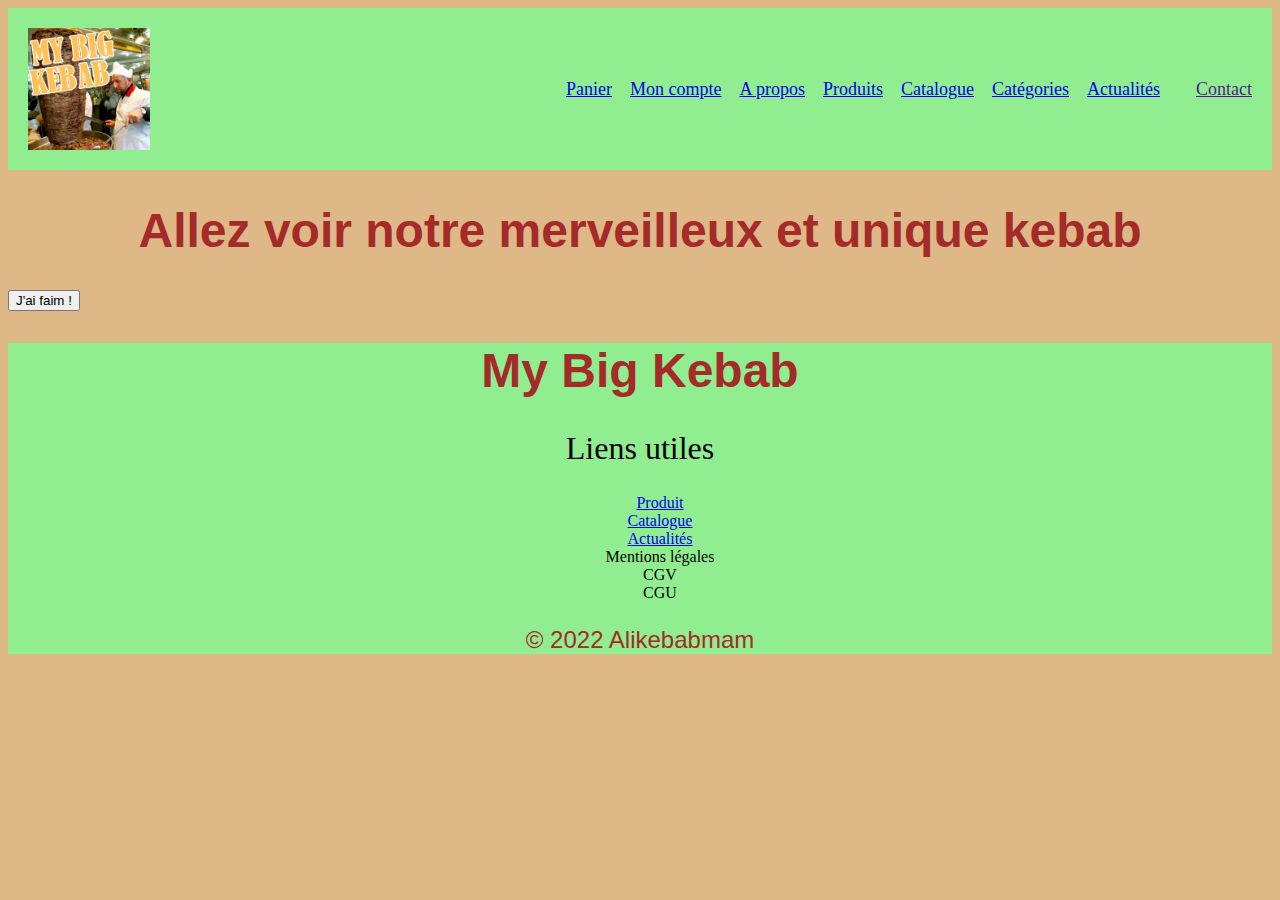
==== index.html @ 6f887e21 "navbar v2" ====
<!DOCTYPE html>
<html lang="en">
<head>
    <meta charset="UTF-8">
    <meta http-equiv="X-UA-Compatible" content="IE=edge">
    <meta name="viewport" content="width=device-width, initial-scale=1.0">
    <title>My Big Kebab</title>
    <link rel="stylesheet" href="design.css">
    <title>Document</title>
</head>

<header>
    <nav class="navbar">
        <img  src="asset/logo.png" width="10%">
        <ul class="nav-links">
        <div class="menu">
        <li><a href="panier.html">Panier</a></li>
        <li><a href="moncompte.html">Mon compte</a></li>
        <li><a href="readme.md">A propos</a></li>
        <li><a href="ficheProduit.html">Produits</a></li>
        <li><a href="catalogue.html">Catalogue</a></li>
        <li><a href="catalogue.html">Catégories</a></li>
        <li><a href="actualite/actualite.html">Actualités</li>
        <li><a href="">Contact</a></li>
        </ul>
        </li>
        </div>
        </ul>
        </nav>
</header>

<body>
    <div id="descriptionDuBonKebab">
        <h1>Allez voir notre merveilleux et unique kebab</h1>
    </div>
    <button id="ladalle">J'ai faim !</button>
</body>

<footer>
    <h1>My Big Kebab</h1>
    <h2>Liens utiles</h2>
    <ul>
        <li><a href="ficheProduit.html">Produit</a></li>
        <li><a href="catalogue.html">Catalogue</a></li>
        <li><a href="actualite/actualite.html">Actualités</a></li>
        <li>Mentions légales</li>
        <li>CGV</li>
        <li>CGU</li>
    </ul>
    <p>© 2022 Alikebabmam</p>
</footer>
</html>
---- design.css ----
body {
    background-color: burlywood;
}

nav {
    background-color: lightgreen;
    display: flex;
    align-items: center;
    justify-content: space-between;
    padding: 20px;
}

.menu {
    display: flex;
    gap: 1em;
    font-size: 18px;
   }

   


ul {
    list-style-type: none;
}

h1 {
    font-size: 3em;
    font-weight: 700;
    font-family: sans-serif;
    color: brown;
    text-align: center;
}

h2 {
    font-size: 2em;
    font-weight: 400;
    font-family: serif;
    color: black;
}

h3 {
    font-size: 2em;
    font-weight: 400;
    font-family: sans-serif;
    color: palevioletred;
}

p {
    font-size: 1.5em;
    font-weight: 400;
    font-family: sans-serif;
    color: brown;
}

footer {
    background-color: lightgreen;
    text-align: center;
}

.ladalle {
    align-items: center;
}
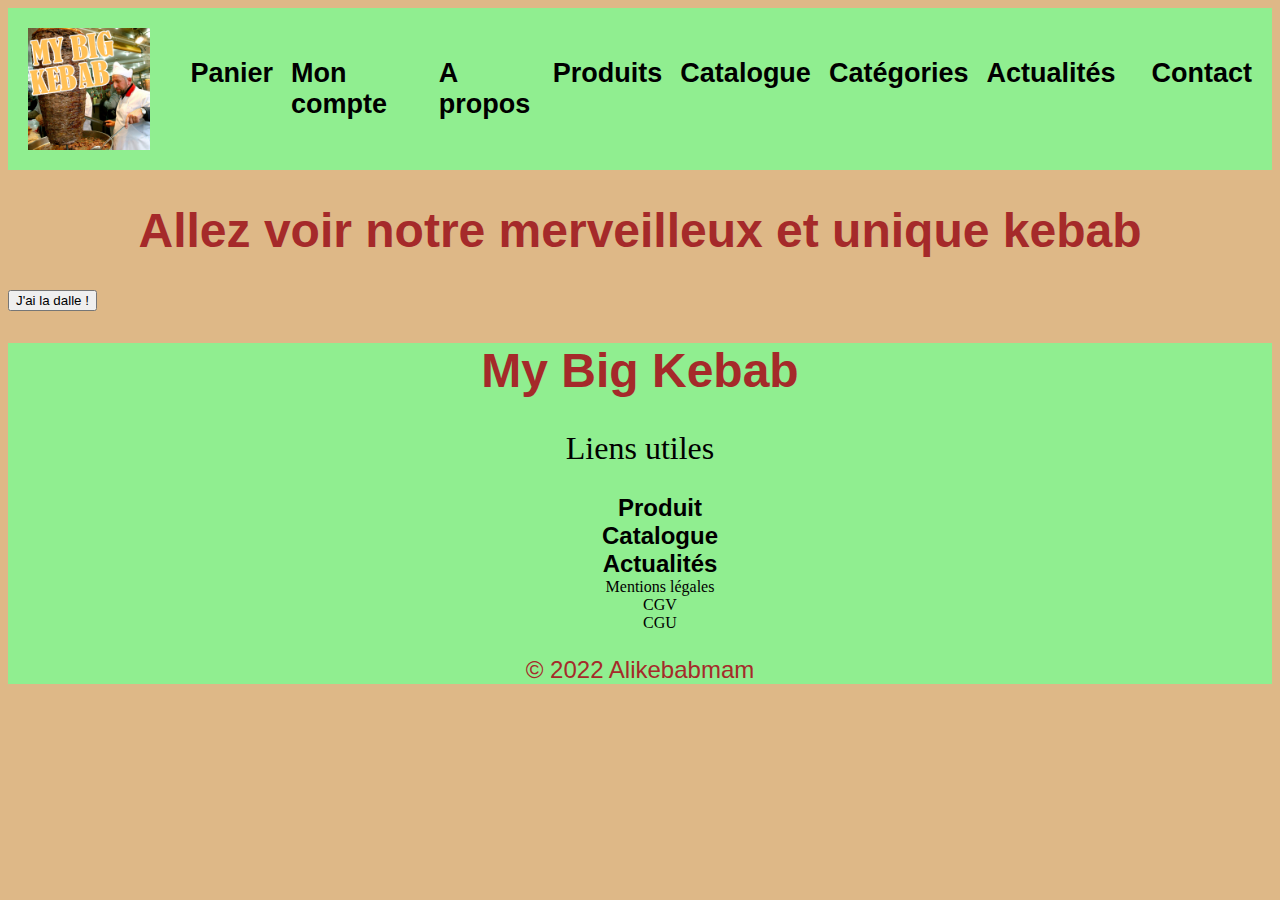
==== commit d8b7bac6: "Merge branch 'main' of https://github.com/agencewebupgrade/projet_collaboratif_git" ====
--- a/index.html
+++ b/index.html
@@ -33,7 +33,7 @@
     <div id="descriptionDuBonKebab">
         <h1>Allez voir notre merveilleux et unique kebab</h1>
     </div>
-    <button id="ladalle">J'ai faim !</button>
+    <input type="button" onclick="window.location.href = 'ficheProduit.html';" value="J'ai la dalle !" />
 </body>
 
 <footer>
--- a/design.css
+++ b/design.css
@@ -17,7 +17,13 @@
    }
 
    
-
+a {
+    text-decoration: none;
+    font-size: 1.5em;
+    font-weight: 700;
+    font-family: sans-serif;
+    color: black;
+}
 
 ul {
     list-style-type: none;
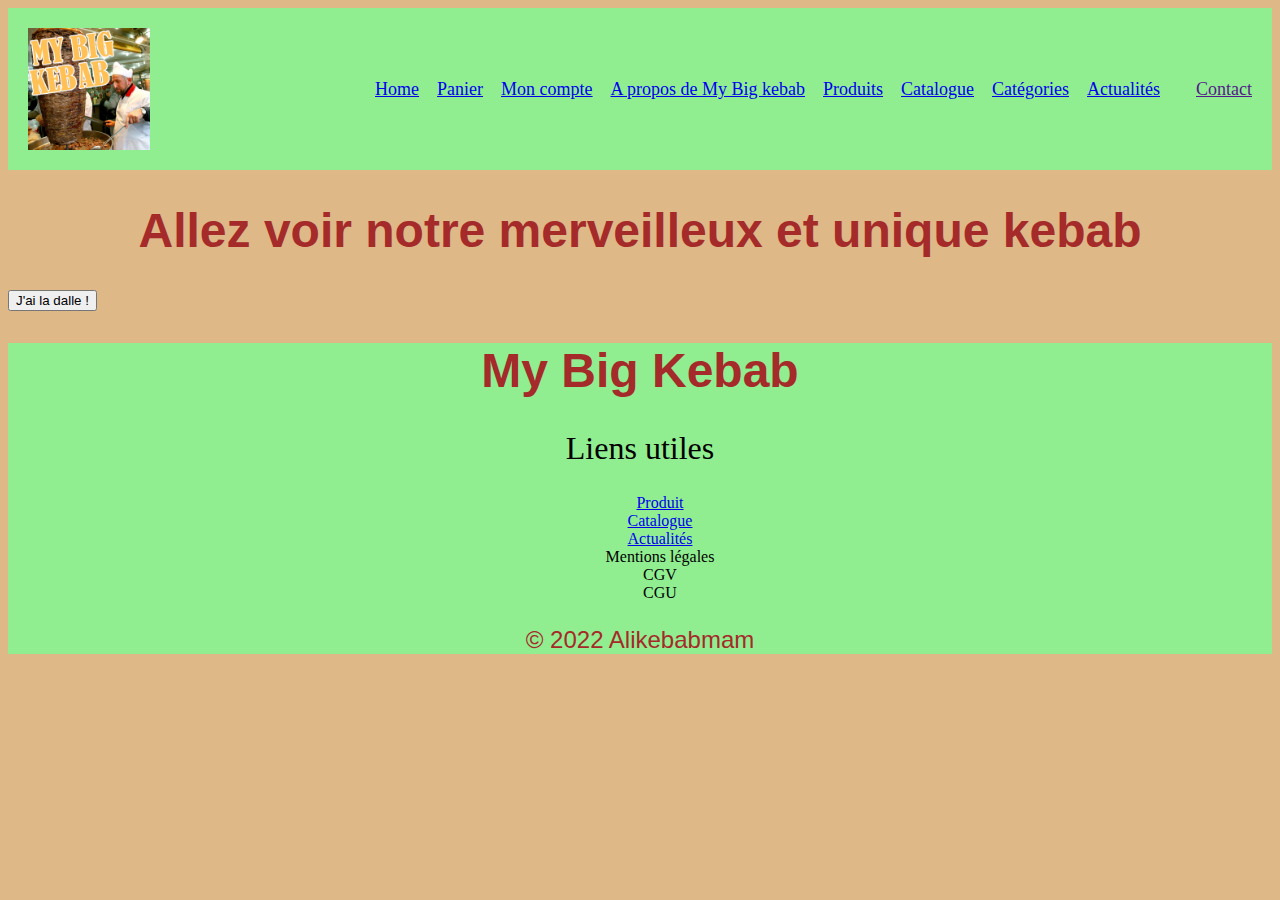
==== commit fdc67478: "Merge branch 'main' of https://github.com/agencewebupgrade/projet_collaboratif_git" ====
--- a/index.html
+++ b/index.html
@@ -14,14 +14,15 @@
         <img  src="asset/logo.png" width="10%">
         <ul class="nav-links">
         <div class="menu">
+        <li><a href="index.html">Home</a></li>
         <li><a href="panier.html">Panier</a></li>
         <li><a href="moncompte.html">Mon compte</a></li>
-        <li><a href="readme.md">A propos</a></li>
+        <li><a href="readme.md">A propos de My Big kebab</a></li>
         <li><a href="ficheProduit.html">Produits</a></li>
         <li><a href="catalogue.html">Catalogue</a></li>
         <li><a href="catalogue.html">Catégories</a></li>
-        <li><a href="actualite/actualite.html">Actualités</li>
-        <li><a href="">Contact</a></li>
+        <li><a href="actualite/actualite.css">Actualités</li>
+            <li><a href="">Contact</a></li>
         </ul>
         </li>
         </div>
--- a/design.css
+++ b/design.css
@@ -17,13 +17,7 @@
    }
 
    
-a {
-    text-decoration: none;
-    font-size: 1.5em;
-    font-weight: 700;
-    font-family: sans-serif;
-    color: black;
-}
+
 
 ul {
     list-style-type: none;
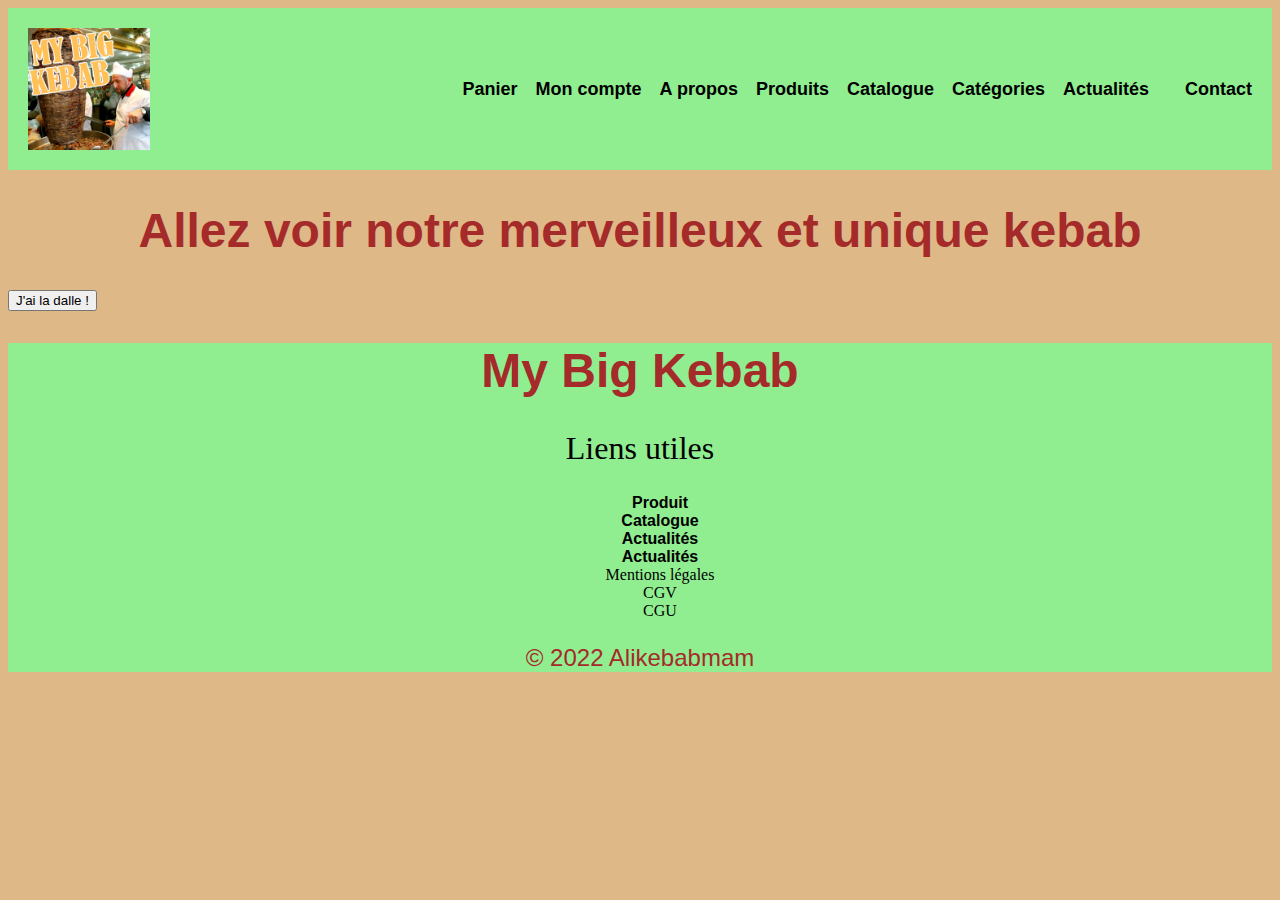
==== commit 912e717c: "Merge branch 'main' of https://github.com/agencewebupgrade/projet_collaboratif_git" ====
--- a/index.html
+++ b/index.html
@@ -14,15 +14,14 @@
         <img  src="asset/logo.png" width="10%">
         <ul class="nav-links">
         <div class="menu">
-        <li><a href="index.html">Home</a></li>
         <li><a href="panier.html">Panier</a></li>
         <li><a href="moncompte.html">Mon compte</a></li>
-        <li><a href="readme.md">A propos de My Big kebab</a></li>
+        <li><a href="readme.md">A propos</a></li>
         <li><a href="ficheProduit.html">Produits</a></li>
         <li><a href="catalogue.html">Catalogue</a></li>
         <li><a href="catalogue.html">Catégories</a></li>
-        <li><a href="actualite/actualite.css">Actualités</li>
-            <li><a href="">Contact</a></li>
+        <li><a href="actualite/actualite.html">Actualités</li>
+        <li><a href="">Contact</a></li>
         </ul>
         </li>
         </div>
@@ -44,6 +43,7 @@
         <li><a href="ficheProduit.html">Produit</a></li>
         <li><a href="catalogue.html">Catalogue</a></li>
         <li><a href="actualite/actualite.html">Actualités</a></li>
+        <li><a href="panier.html">Actualités</a></li>
         <li>Mentions légales</li>
         <li>CGV</li>
         <li>CGU</li>
--- a/design.css
+++ b/design.css
@@ -17,7 +17,13 @@
    }
 
    
-
+a {
+    text-decoration: none;
+    font-size: 1em;
+    font-weight: 700;
+    font-family: sans-serif;
+    color: black;
+}
 
 ul {
     list-style-type: none;
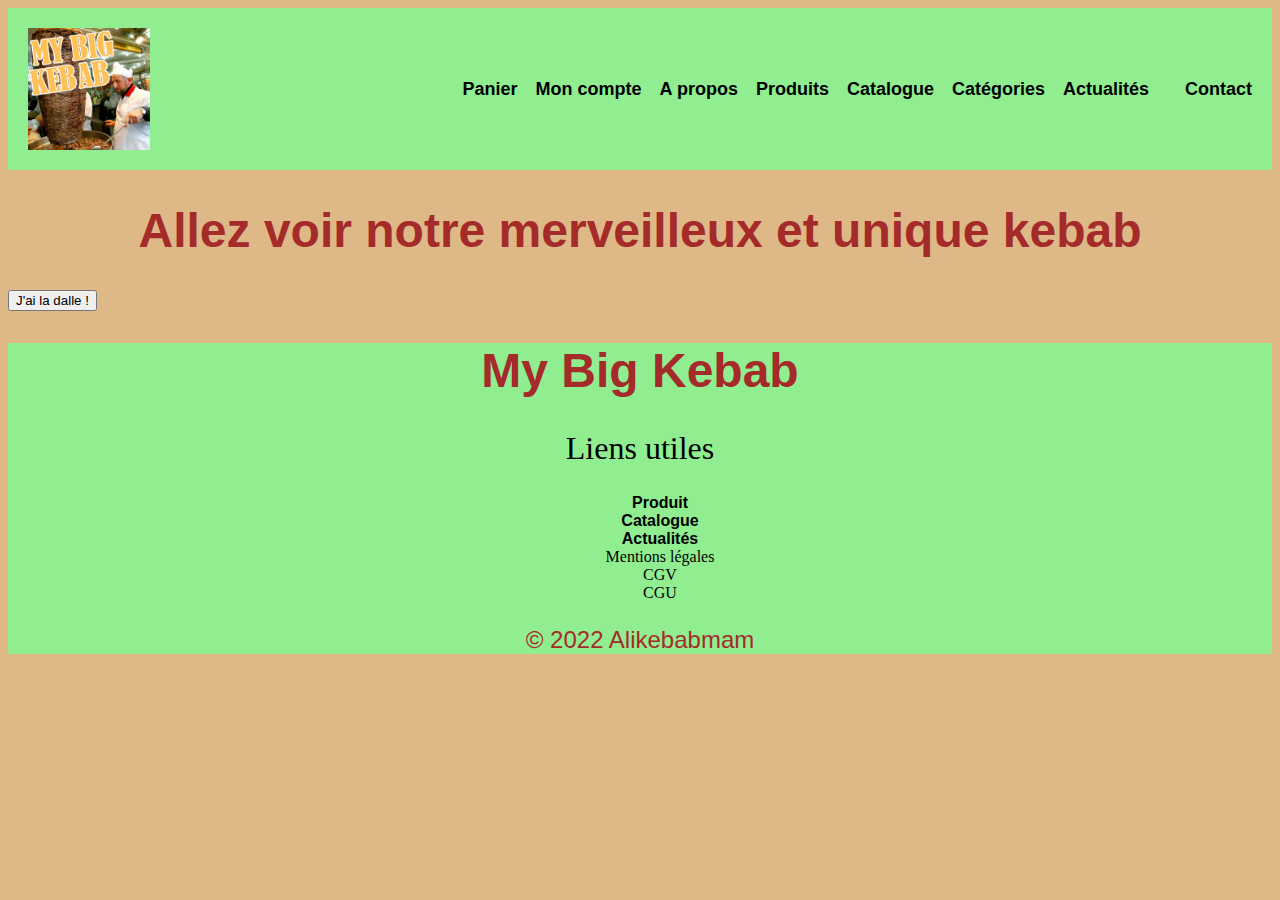
==== commit cad4159d: "navbar modif de liens" ====
--- a/index.html
+++ b/index.html
@@ -19,7 +19,7 @@
         <li><a href="readme.md">A propos</a></li>
         <li><a href="ficheProduit.html">Produits</a></li>
         <li><a href="catalogue.html">Catalogue</a></li>
-        <li><a href="catalogue.html">Catégories</a></li>
+        <li><a href="categorie.html">Catégories</a></li>
         <li><a href="actualite/actualite.html">Actualités</li>
         <li><a href="">Contact</a></li>
         </ul>
@@ -43,7 +43,6 @@
         <li><a href="ficheProduit.html">Produit</a></li>
         <li><a href="catalogue.html">Catalogue</a></li>
         <li><a href="actualite/actualite.html">Actualités</a></li>
-        <li><a href="panier.html">Actualités</a></li>
         <li>Mentions légales</li>
         <li>CGV</li>
         <li>CGU</li>
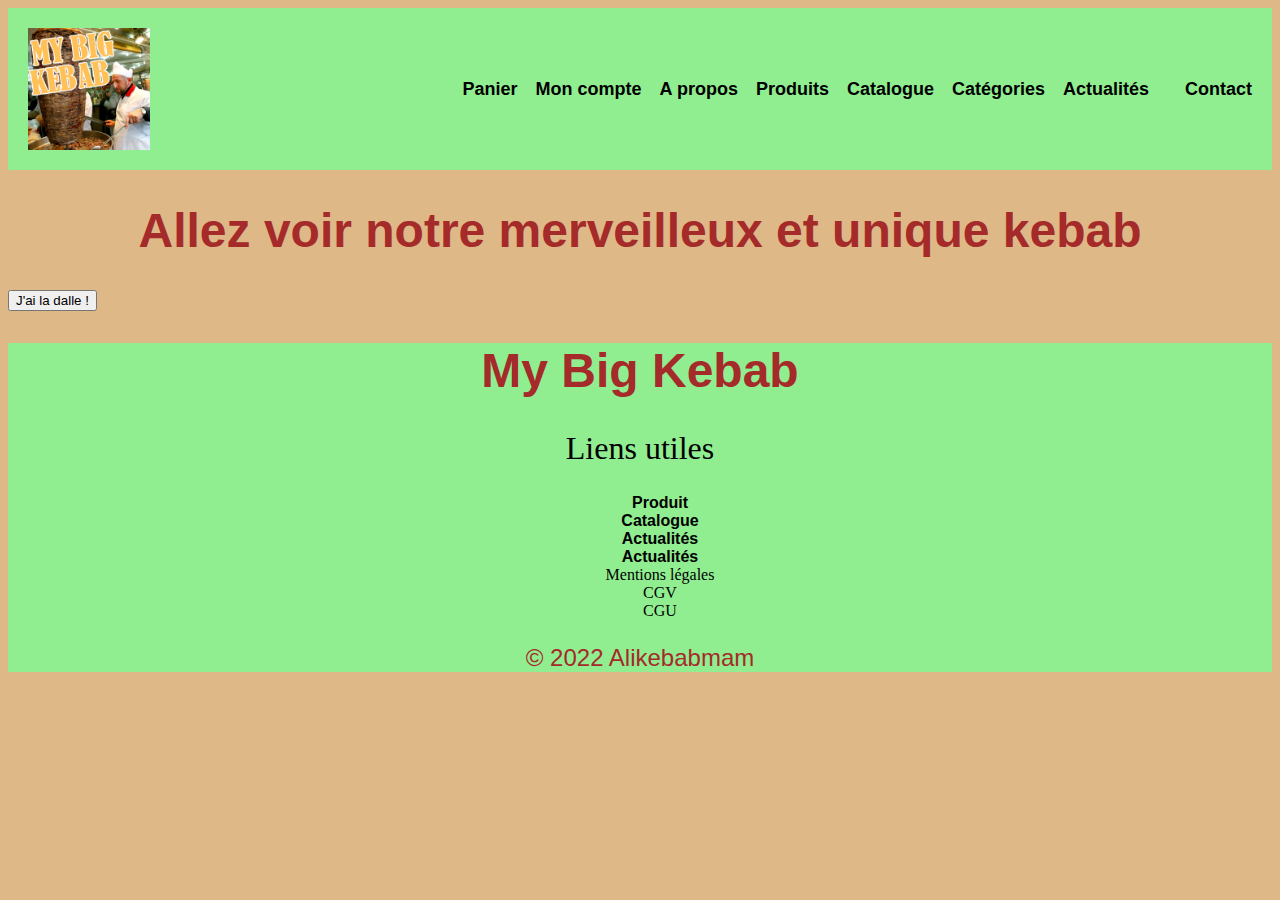
==== commit 13044c9d: "Merge branch 'main' of https://github.com/agencewebupgrade/projet_collaboratif_git" ====
--- a/index.html
+++ b/index.html
@@ -43,6 +43,7 @@
         <li><a href="ficheProduit.html">Produit</a></li>
         <li><a href="catalogue.html">Catalogue</a></li>
         <li><a href="actualite/actualite.html">Actualités</a></li>
+        <li><a href="panier.html">Actualités</a></li>
         <li>Mentions légales</li>
         <li>CGV</li>
         <li>CGU</li>
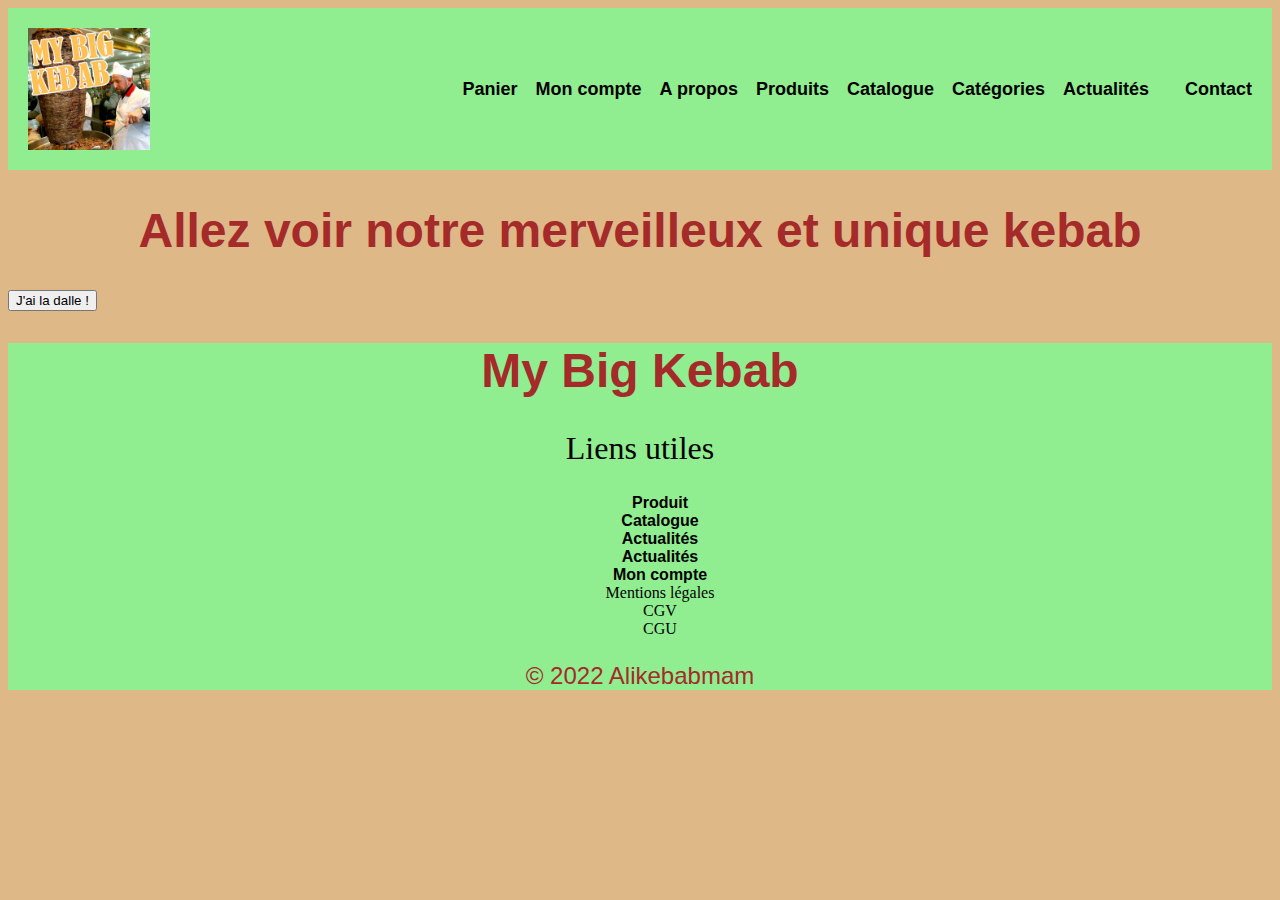
==== commit 98b19388: "Changes to be committed: 	modified:   index.html" ====
--- a/index.html
+++ b/index.html
@@ -44,6 +44,7 @@
         <li><a href="catalogue.html">Catalogue</a></li>
         <li><a href="actualite/actualite.html">Actualités</a></li>
         <li><a href="panier.html">Actualités</a></li>
+        <li><a href="moncompte.html">Mon compte</a></li>
         <li>Mentions légales</li>
         <li>CGV</li>
         <li>CGU</li>
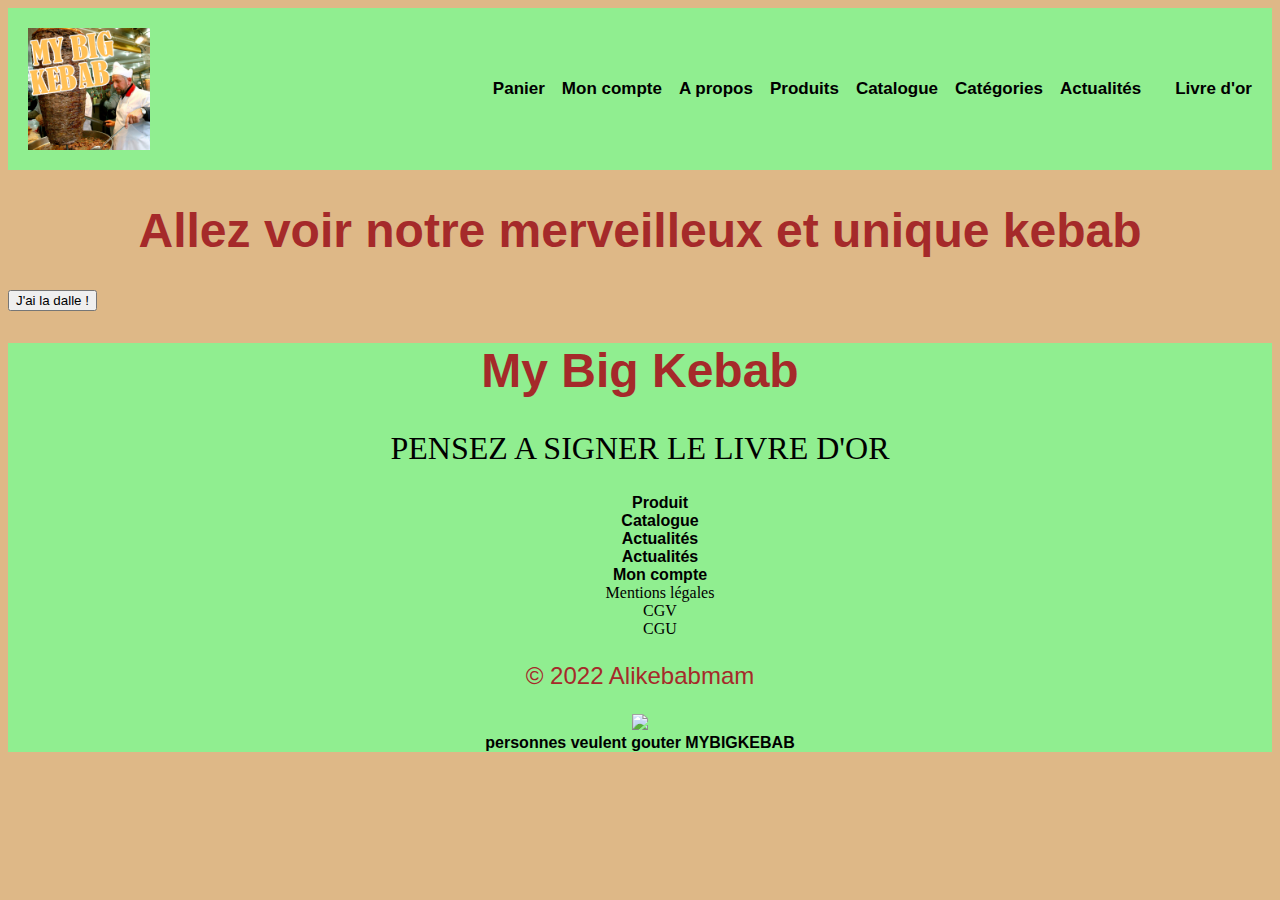
==== commit d3a8dfd7: "amélioration et mise en place d'un livre d'or php avec un fichier texte sans base de donnés" ====
--- a/index.html
+++ b/index.html
@@ -20,8 +20,8 @@
         <li><a href="ficheProduit.html">Produits</a></li>
         <li><a href="catalogue.html">Catalogue</a></li>
         <li><a href="categorie.html">Catégories</a></li>
-        <li><a href="actualite/actualite.html">Actualités</li>
-        <li><a href="">Contact</a></li>
+        <li><a href="actu.html">Actualités</li>
+        <li><a href="livredor.php">Livre d'or</a></li>
         </ul>
         </li>
         </div>
@@ -34,11 +34,12 @@
         <h1>Allez voir notre merveilleux et unique kebab</h1>
     </div>
     <input type="button" onclick="window.location.href = 'ficheProduit.html';" value="J'ai la dalle !" />
+    
 </body>
 
 <footer>
     <h1>My Big Kebab</h1>
-    <h2>Liens utiles</h2>
+    <h2>PENSEZ A SIGNER LE LIVRE D'OR</h2>
     <ul>
         <li><a href="ficheProduit.html">Produit</a></li>
         <li><a href="catalogue.html">Catalogue</a></li>
@@ -50,5 +51,8 @@
         <li>CGU</li>
     </ul>
     <p>© 2022 Alikebabmam</p>
+    </p><a href="http://www.mon-compteur.fr"><img src="http://www.mon-compteur.fr/html_c01genv2-234373-6" border="0" /></a>
+    <br>
+    <a>personnes veulent gouter MYBIGKEBAB</a>
 </footer>
 </html>--- a/design.css
+++ b/design.css
@@ -13,7 +13,7 @@
 .menu {
     display: flex;
     gap: 1em;
-    font-size: 18px;
+    font-size: 17px;
    }
 
    
